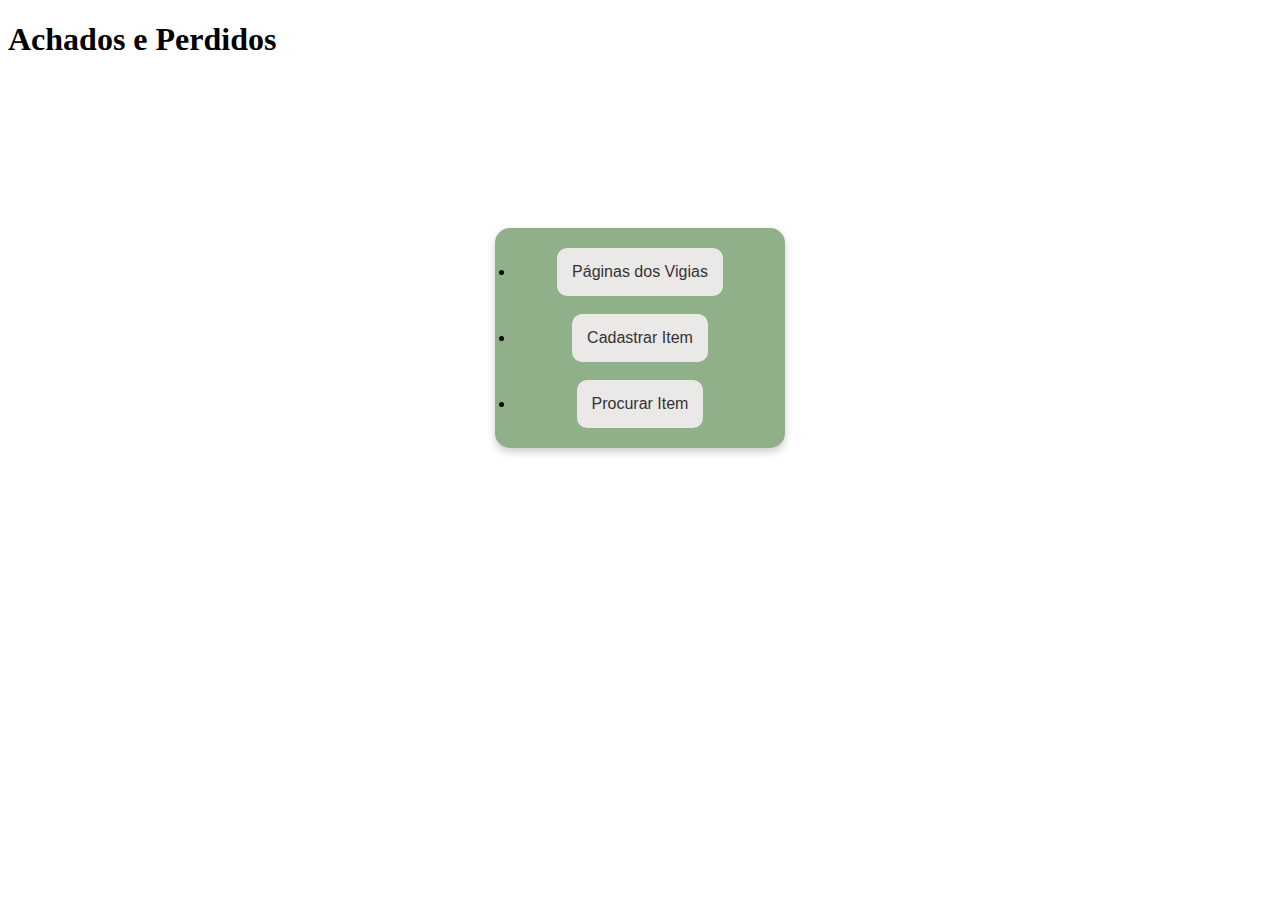
==== index.html @ db0be249 "mensagem de commit" ====
<!DOCTYPE html>
<html lang="en">
<head>
    <meta charset="UTF-8">
    <meta name="viewport" content="width=device-width, initial-scale=1.0">
    <link rel="stylesheet" href="css/estilo.css">
    <title> MENU </title>
</head>
<body>
    <element id="header">


    <header>
         <h1> Achados e Perdidos </h1>
        </header>
    
        <element class="menu-container">

        <div>
           <li><button onclick="window.location.href='paginas-dos-vigias.html'">Páginas dos Vigias</button><br><br> </li>
           <li><button onclick="window.location.href='cadastrar-item.html'">Cadastrar Item</button><br><br> </li>
            <li><button onclick="window.location.href='procurar-item.html'">Procurar Item</button></li>
        </div>
    </ul>
</element>

</body>
</html>
---- css/estilo.css ----
body{
    background-color: white;
}


#header
{
 background-color: #222222; 
    
}
.menu-container {
    width: 250px;
    padding: 20px;
    background-color: #8fb089; 
    border-radius: 15px;
    margin: 170px auto;
    box-shadow: 0 4px 8px rgba(0, 0, 0, 0.2);
    display: flex;
    flex-direction: column;
    gap: 15px;
    text-align: center;
   
}


.menu-container button {
    padding: 15px;
    font-size: 16px;
    background-color: #ebe8e8; 
    color: #333;
    border: none;
    border-radius: 10px;
    cursor: pointer;
    transition: background-color 0.3s;
}

.menu-container button:hover {
    background-color: #6beeb1;
}
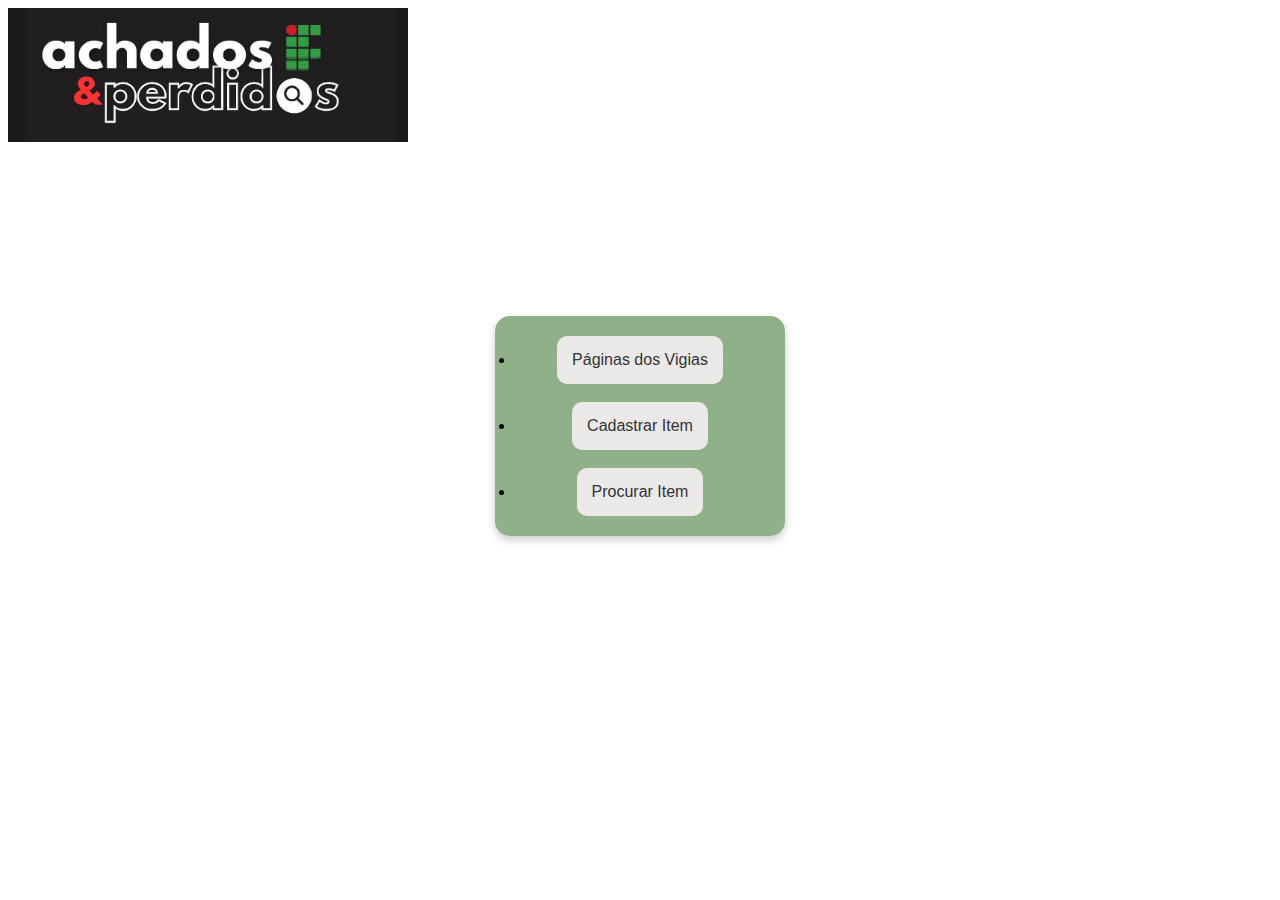
==== commit 35d2e3e3: "mensagem de commit" ====
--- a/index.html
+++ b/index.html
@@ -7,11 +7,8 @@
     <title> MENU </title>
 </head>
 <body>
-    <element id="header">
-
-
     <header>
-         <h1> Achados e Perdidos </h1>
+        <img src="img/unnamed.jpg" width="400" weight="400">
         </header>
     
         <element class="menu-container">
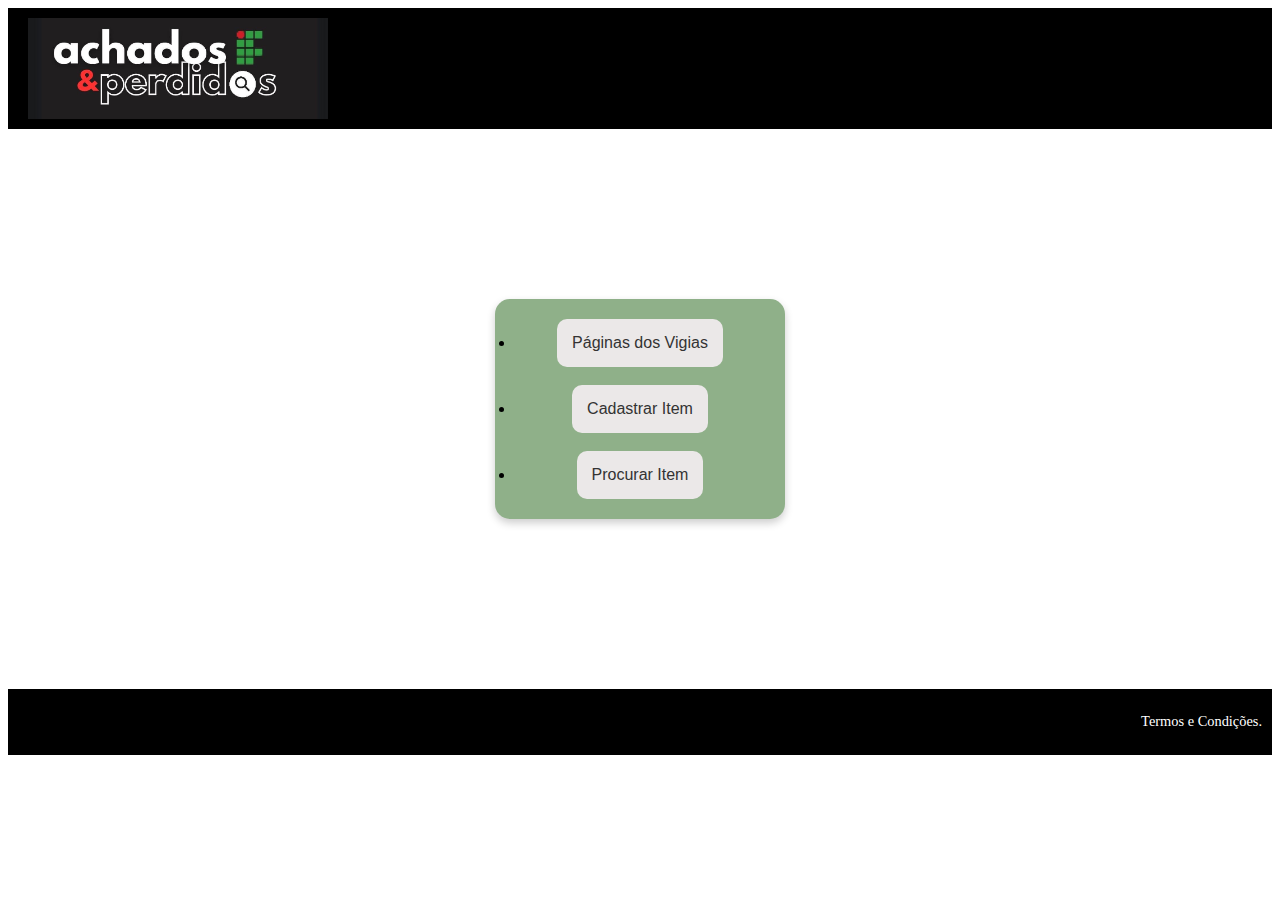
==== commit 652fa272: "mensagem de commit" ====
--- a/index.html
+++ b/index.html
@@ -8,18 +8,25 @@
 </head>
 <body>
     <header>
-        <img src="img/unnamed.jpg" width="400" weight="400">
+        <element class="header">
+            <img src="img/unnamed.jpg" width="300" weight="300">
+        </element>
         </header>
     
         <element class="menu-container">
 
         <div>
-           <li><button onclick="window.location.href='paginas-dos-vigias.html'">Páginas dos Vigias</button><br><br> </li>
+           <li><a href="Pvigias.html"><button onclick="window.location.href='paginas-dos-vigias.html'">Páginas dos Vigias</button></a><br><br> </li>
            <li><button onclick="window.location.href='cadastrar-item.html'">Cadastrar Item</button><br><br> </li>
             <li><button onclick="window.location.href='procurar-item.html'">Procurar Item</button></li>
         </div>
     </ul>
 </element>
 
+    <footer class="footer">
+        <p>Termos e Condições.</p>
+    </footer>
+
+
 </body>
 </html>--- a/css/estilo.css
+++ b/css/estilo.css
@@ -3,11 +3,6 @@
 }
 
 
-#header
-{
- background-color: #222222; 
-    
-}
 .menu-container {
     width: 250px;
     padding: 20px;
@@ -37,3 +32,20 @@
 .menu-container button:hover {
     background-color: #6beeb1;
 }
+
+.header {
+    display: flex;
+    align-items: center;
+    justify-content: space-between;
+    background-color: #000000;
+    padding: 10px 20px;
+    color: white;
+}
+.footer {
+    text-align:right;
+    padding: 10px;
+    background-color: #000000;
+    color: white;
+    font-size: 0.9em;
+    
+}
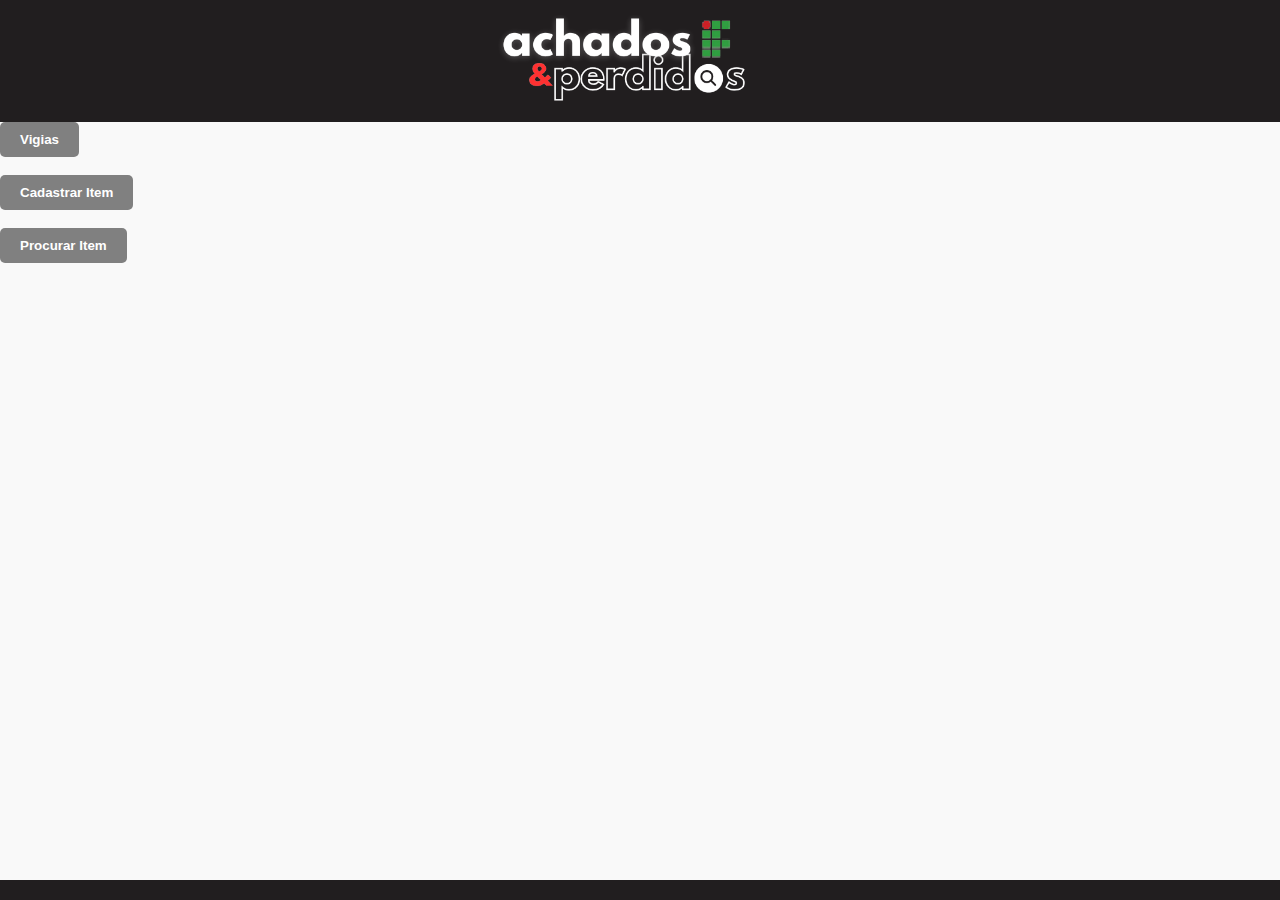
==== commit 600520bf: "a" ====
--- a/index.html
+++ b/index.html
@@ -1,30 +1,29 @@
 <!DOCTYPE html>
-<html lang="en">
+<html lang="pt-BR">
 <head>
     <meta charset="UTF-8">
     <meta name="viewport" content="width=device-width, initial-scale=1.0">
     <link rel="stylesheet" href="css/estilo.css">
-    <title> MENU </title>
+    <title>Achados&Perdidos</title>
 </head>
 <body>
     <header>
         <element class="header">
-            <img src="img/unnamed.jpg" width="300" weight="300">
+            <img src="img/logo.png" width="300" weight="300">
         </element>
         </header>
     
         <element class="menu-container">
 
         <div>
-           <li><a href="Pvigias.html"><button onclick="window.location.href='paginas-dos-vigias.html'">Páginas dos Vigias</button></a><br><br> </li>
-           <li><button onclick="window.location.href='cadastrar-item.html'">Cadastrar Item</button><br><br> </li>
-            <li><button onclick="window.location.href='procurar-item.html'">Procurar Item</button></li>
+           <li><a href="login.html"><button onclick="window.location.href='vigias.html'">Vigias</button></a><br><br> </li>
+           <li><a href="cadastrar.html"><button onclick="window.location.href='cadastrar.html'">Cadastrar Item</button><br><br></a> </li>
+            <li><button onclick="window.location.href='procurar_item.html'">Procurar Item</button></li>
         </div>
     </ul>
 </element>
 
     <footer class="footer">
-        <p>Termos e Condições.</p>
     </footer>
 
 
--- a/css/estilo.css
+++ b/css/estilo.css
@@ -1,51 +1,165 @@
-body{
-    background-color: white;
+/* Estilos globais */
+body {
+    font-family: Arial, sans-serif;
+    margin: 0;
+    padding: 0;
+    box-sizing: border-box;
+    background-color: #f9f9f9;
+    color: #333;
 }
 
-
-.menu-container {
-    width: 250px;
-    padding: 20px;
-    background-color: #8fb089; 
-    border-radius: 15px;
-    margin: 170px auto;
-    box-shadow: 0 4px 8px rgba(0, 0, 0, 0.2);
-    display: flex;
-    flex-direction: column;
-    gap: 15px;
+header {
+    background-color: #211e1f;
+    color: white;
+    padding: 15px;
     text-align: center;
-   
 }
 
-
-.menu-container button {
-    padding: 15px;
-    font-size: 16px;
-    background-color: #ebe8e8; 
-    color: #333;
-    border: none;
-    border-radius: 10px;
-    cursor: pointer;
-    transition: background-color 0.3s;
+header img {
+    max-width: 100%;
+    height: auto;
 }
 
-.menu-container button:hover {
-    background-color: #6beeb1;
+nav {
+    margin-top: 10px;
+    text-align: center;
 }
 
-.header {
+nav a {
+    margin: 0 10px;
+    text-decoration: none;
+    color: white;
+    font-weight: bold;
+}
+
+nav a:hover {
+    text-decoration: underline;
+}
+
+.panel-header img {
+    display: block;
+    margin: 0 auto;
+    max-width: 300px;
+    height: auto;
+}
+
+form {
+    max-width: 600px;
+    margin: 20px auto;
+    background: #ffffff;
+    padding: 20px;
+    border-radius: 8px;
+    box-shadow: 0 0 10px rgba(0, 0, 0, 0.1);
+}
+
+.form-row {
     display: flex;
-    align-items: center;
     justify-content: space-between;
-    background-color: #000000;
+    margin-bottom: 15px;
+}
+
+.form-group {
+    width: 48%;
+}
+
+label {
+    display: block;
+    font-weight: bold;
+    margin-bottom: 5px;
+}
+
+input, select, textarea {
+    width: 100%;
+    padding: 10px;
+    margin-bottom: 10px;
+    border: 1px solid #ccc;
+    border-radius: 5px;
+}
+
+textarea {
+    resize: vertical;
+}
+
+button {
+    background-color: grey;
+    color: white;
+    border: none;
     padding: 10px 20px;
+    cursor: pointer;
+    border-radius: 5px;
+    font-weight: bold;
+}
+
+button:hover {
+    background-color: red;
+}
+
+/* Alinhar os itens em linha reta e aplicar zoom */
+.item-grid {
+    display: flex;
+    justify-content: center;
+    gap: 20px;
+    margin-top: 20px;
+  }
+  
+  .item-card {
+    text-align: center;
+    background-color: #f9f9f9;
+    border-radius: 0px;
+    box-shadow: 0 4px 6px rgba(0, 0, 0, 0.1);
+    transition: transform 0.3s;
+    overflow: hidden;
+    width: 200px;
+  }
+  
+  .item-card img {
+    width: 100%;
+    height: auto;
+    transition: transform 0.3s;
+    border-radius: 0px;
+  }
+  
+  .item-card:hover img {
+    transform: scale(1.1); 
+  }
+  
+  .item-card:hover {
+    transform: translateY(-5px);
+  }
+  
+  .item-card h3 {
+    font-size: 1rem;
+    margin: 10px 0;
+    color: #333;
+  }
+  
+  .item-card a {
+    text-decoration: none;
+    color: inherit;
+  }
+  
+
+.claim-btn {
+    margin-top: 10px;
+    width: 100%;
+}
+
+.instructions {
+    max-width: 600px;
+    margin: 20px auto;
+    padding: 15px;
+    background-color: #e8f4ff;
+    border-left: 5px solid #211e1f;
+    border-radius: 5px;
+}
+
+/* Footer */
+.footer {
+    background-color: #211e1f;
     color: white;
+    text-align: center;
+    padding: 10px;
+    position: fixed;
+    width: 100%;
+    bottom: 0;
 }
-.footer {
-    text-align:right;
-    padding: 10px;
-    background-color: #000000;
-    color: white;
-    font-size: 0.9em;
-    
-}
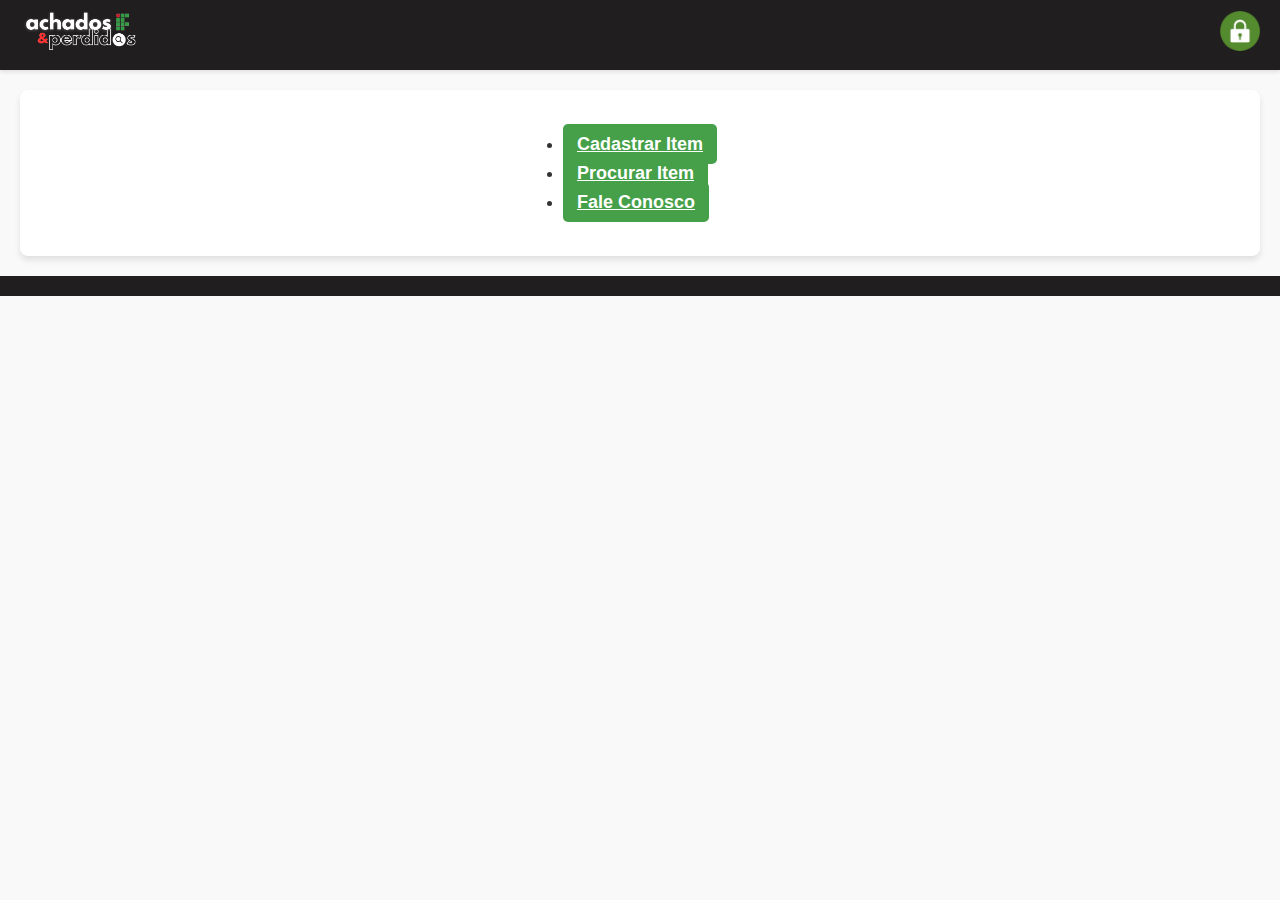
==== commit cdd46b29: "a" ====
--- a/index.html
+++ b/index.html
@@ -3,29 +3,30 @@
 <head>
     <meta charset="UTF-8">
     <meta name="viewport" content="width=device-width, initial-scale=1.0">
+    <link rel="icon" href="/img/iflogo.png" type="image/png">
     <link rel="stylesheet" href="css/estilo.css">
-    <title>Achados&Perdidos</title>
+    <title>Achados & Perdidos</title>
 </head>
 <body>
     <header>
-        <element class="header">
-            <img src="img/logo.png" width="300" weight="300">
-        </element>
-        </header>
-    
-        <element class="menu-container">
+        <a href="index.html">
+            <img src="img/logo.png" alt="Logo Achados & Perdidos">
+        </a>
+        <a href="login.html">
+            <img src="img/acesso.png" alt="Ícone de Acesso">
+        </a>
+    </header>
 
-        <div>
-           <li><a href="login.html"><button onclick="window.location.href='vigias.html'">Vigias</button></a><br><br> </li>
-           <li><a href="cadastrar.html"><button onclick="window.location.href='cadastrar.html'">Cadastrar Item</button><br><br></a> </li>
-            <li><button onclick="window.location.href='procurar_item.html'">Procurar Item</button></li>
-        </div>
-    </ul>
-</element>
+    <main>
+        <div class="menu-container">
+            <ul class="menu-list">
+              <li><a href="cadastrar.html" class="menu-button">Cadastrar Item</a></li>
+              <li><a href="procurar_item.html" class="menu-button">Procurar Item</a></li>
+              <li><a href="fale_conosco.html" class="menu-button">Fale Conosco</a></li>
+            </ul>
+          </div>
+    </main>
+    <footer class="footer"></footer>
+</body>
+</html>
 
-    <footer class="footer">
-    </footer>
-
-
-</body>
-</html>--- a/css/estilo.css
+++ b/css/estilo.css
@@ -1,165 +1,230 @@
-/* Estilos globais */
-body {
-    font-family: Arial, sans-serif;
+/* Reset básico */
+* {
     margin: 0;
     padding: 0;
     box-sizing: border-box;
+}
+
+body {
+    font-family: Arial, sans-serif;
+    line-height: 1.6;
+    color: #333;
     background-color: #f9f9f9;
-    color: #333;
-}
-
+}
+
+/* Cabeçalho */
 header {
     background-color: #211e1f;
+    padding: 15px 20px;
+    display: flex;
+    align-items: center;
+    justify-content: space-between;
+    color: #fff;
+    height: 70px; /* Tamanho fixo */
+    box-shadow: 0 2px 4px rgba(0, 0, 0, 0.1);
+}
+
+header img {
+    height: 40px;
+}
+
+nav {
+    display: flex;
+    align-items: center;
+    gap: 15px;
+}
+
+nav a {
+    color: #fff;
+    text-decoration: none;
+    padding: 8px 15px;
+    font-size: 16px;
+    background-color: #45a049; /* Verde */
+    border-radius: 4px;
+    transition: background-color 0.3s;
+}
+
+nav a:hover {
+    background-color: #e63946; /* Vermelho */
+}
+
+/* Conteúdo principal */
+main {
+    margin: 20px;
+    padding: 20px;
+    background: #fff;
+    border-radius: 8px;
+    box-shadow: 0 4px 6px rgba(0, 0, 0, 0.1);
+}
+
+/* Botões do menu */
+.menu-container {
+    margin: 20px auto;
+    max-width: 800px;
+    display: flex;
+    justify-content: space-around;
+    flex-wrap: wrap;
+    gap: 15px;
+}
+
+.menu-button {
+    padding: 15px 25px;
+    font-size: 18px;
+    font-weight: bold;
+    color: #fff;
+    background-color: #45a049; /* Verde */
+    border: none;
+    border-radius: 5px;
+    cursor: pointer;
+    transition: all 0.3s;
+}
+
+.menu-button:hover {
+    background-color: #e63946; /* Vermelho */
+}
+
+/* Formulários */
+form {
+    display: flex;
+    flex-direction: column;
+    gap: 15px;
+}
+
+form label {
+    font-weight: bold;
+    margin-bottom: 5px;
+}
+
+form input,
+form textarea,
+form select,
+form button {
+    padding: 10px;
+    font-size: 16px;
+    border: 1px solid #ccc;
+    border-radius: 4px;
+}
+
+form input[type="file"] {
+    border: none;
+}
+
+form button {
+    background: #45a049;
     color: white;
-    padding: 15px;
-    text-align: center;
-}
-
-header img {
-    max-width: 100%;
-    height: auto;
-}
-
-nav {
-    margin-top: 10px;
-    text-align: center;
-}
-
-nav a {
-    margin: 0 10px;
-    text-decoration: none;
-    color: white;
+    border: none;
+    cursor: pointer;
+    transition: background-color 0.3s;
+}
+
+form button:hover {
+    background: #e63946;
+}
+
+/* Sessões específicas */
+.item-details img,
+.item-summary img {
+    width: 100%;
+    max-width: 300px;
+    margin-bottom: 15px;
+    border-radius: 8px;
+    box-shadow: 0 2px 4px rgba(0, 0, 0, 0.1);
+}
+
+.item-details button,
+.confirmation button {
+    width: fit-content;
+    padding: 10px 20px;
+    background: #e63946;
+    color: #fff;
     font-weight: bold;
-}
-
-nav a:hover {
-    text-decoration: underline;
-}
-
-.panel-header img {
-    display: block;
+    border: none;
+    border-radius: 5px;
+    cursor: pointer;
+    transition: all 0.3s;
+}
+
+.item-details button:hover,
+.confirmation button:hover {
+    background: #45a049;
+    color: #fff;
+}
+
+/* Login */
+.login-container {
+    max-width: 400px;
     margin: 0 auto;
-    max-width: 300px;
-    height: auto;
-}
-
-form {
-    max-width: 600px;
-    margin: 20px auto;
-    background: #ffffff;
+    background: #f2f2f2;
     padding: 20px;
     border-radius: 8px;
-    box-shadow: 0 0 10px rgba(0, 0, 0, 0.1);
-}
-
-.form-row {
+    box-shadow: 0 4px 6px rgba(0, 0, 0, 0.1);
+    text-align: center;
+}
+
+.login-container h1 {
+    margin-bottom: 20px;
+    color: #45a049;
+}
+
+.login-container form input {
+    width: calc(100% - 20px);
+    margin: 10px 0;
+}
+
+/* Rodapé */
+footer {
+    background: #211e1f;
+    color: #fff;
+    text-align: center;
+    padding: 10px 20px;
+    position: relative;
+    bottom: 0;
+    width: 100%;
+}
+/* Header */
+header {
+    background-color: #211e1f; /* Cor de fundo consistente */
+    padding: 10px 20px; /* Espaçamento interno */
     display: flex;
     justify-content: space-between;
-    margin-bottom: 15px;
-}
-
-.form-group {
-    width: 48%;
-}
-
-label {
-    display: block;
-    font-weight: bold;
-    margin-bottom: 5px;
-}
-
-input, select, textarea {
-    width: 100%;
-    padding: 10px;
-    margin-bottom: 10px;
-    border: 1px solid #ccc;
-    border-radius: 5px;
-}
-
-textarea {
-    resize: vertical;
-}
-
-button {
-    background-color: grey;
-    color: white;
-    border: none;
-    padding: 10px 20px;
-    cursor: pointer;
-    border-radius: 5px;
-    font-weight: bold;
-}
-
-button:hover {
-    background-color: red;
-}
-
-/* Alinhar os itens em linha reta e aplicar zoom */
-.item-grid {
-    display: flex;
-    justify-content: center;
-    gap: 20px;
-    margin-top: 20px;
-  }
-  
-  .item-card {
-    text-align: center;
-    background-color: #f9f9f9;
-    border-radius: 0px;
-    box-shadow: 0 4px 6px rgba(0, 0, 0, 0.1);
-    transition: transform 0.3s;
-    overflow: hidden;
-    width: 200px;
-  }
-  
+    align-items: center;
+  }
+  
+  header a {
+    text-decoration: none; /* Remove sublinhado */
+    color: white; /* Texto branco */
+  }
+  
+  header nav {
+    display: flex;
+    gap: 15px; /* Espaçamento entre os links */
+  }
+  
+  /* Menu */
+  .menu-container a {
+    padding: 8px 12px; /* Espaçamento interno */
+    border: 2px solid transparent; /* Borda invisível */
+    border-radius: 5px; /* Bordas arredondadas */
+    color: white; /* Cor do texto */
+    font-weight: bold; /* Texto em negrito */
+    transition: border 0.3s ease, transform 0.3s ease; /* Suavidade */
+  }
+  
+  .menu-container a:hover {
+    border: 2px solid #5dbb63; /* Borda verde no hover */
+    transform: scale(1.05); /* Leve aumento ao passar o mouse */
+  }
+  
+  /* Página de buscar itens - Tamanho fixo das imagens */
   .item-card img {
-    width: 100%;
-    height: auto;
-    transition: transform 0.3s;
-    border-radius: 0px;
-  }
-  
-  .item-card:hover img {
-    transform: scale(1.1); 
-  }
-  
-  .item-card:hover {
-    transform: translateY(-5px);
-  }
-  
-  .item-card h3 {
-    font-size: 1rem;
-    margin: 10px 0;
-    color: #333;
-  }
-  
-  .item-card a {
-    text-decoration: none;
-    color: inherit;
-  }
-  
-
-.claim-btn {
-    margin-top: 10px;
-    width: 100%;
-}
-
-.instructions {
-    max-width: 600px;
-    margin: 20px auto;
-    padding: 15px;
-    background-color: #e8f4ff;
-    border-left: 5px solid #211e1f;
-    border-radius: 5px;
-}
-
-/* Footer */
-.footer {
-    background-color: #211e1f;
-    color: white;
-    text-align: center;
-    padding: 10px;
-    position: fixed;
-    width: 100%;
-    bottom: 0;
-}
+    width: 150px; /* Tamanho fixo */
+    height: 150px;
+    object-fit: cover; /* Mantém proporção */
+    border-radius: 8px; /* Arredonda as bordas */
+    transition: transform 0.3s ease; /* Transição de zoom */
+  }
+  
+  .item-card img:hover {
+    transform: scale(1.1); /* Zoom ao passar o mouse */
+  }
+  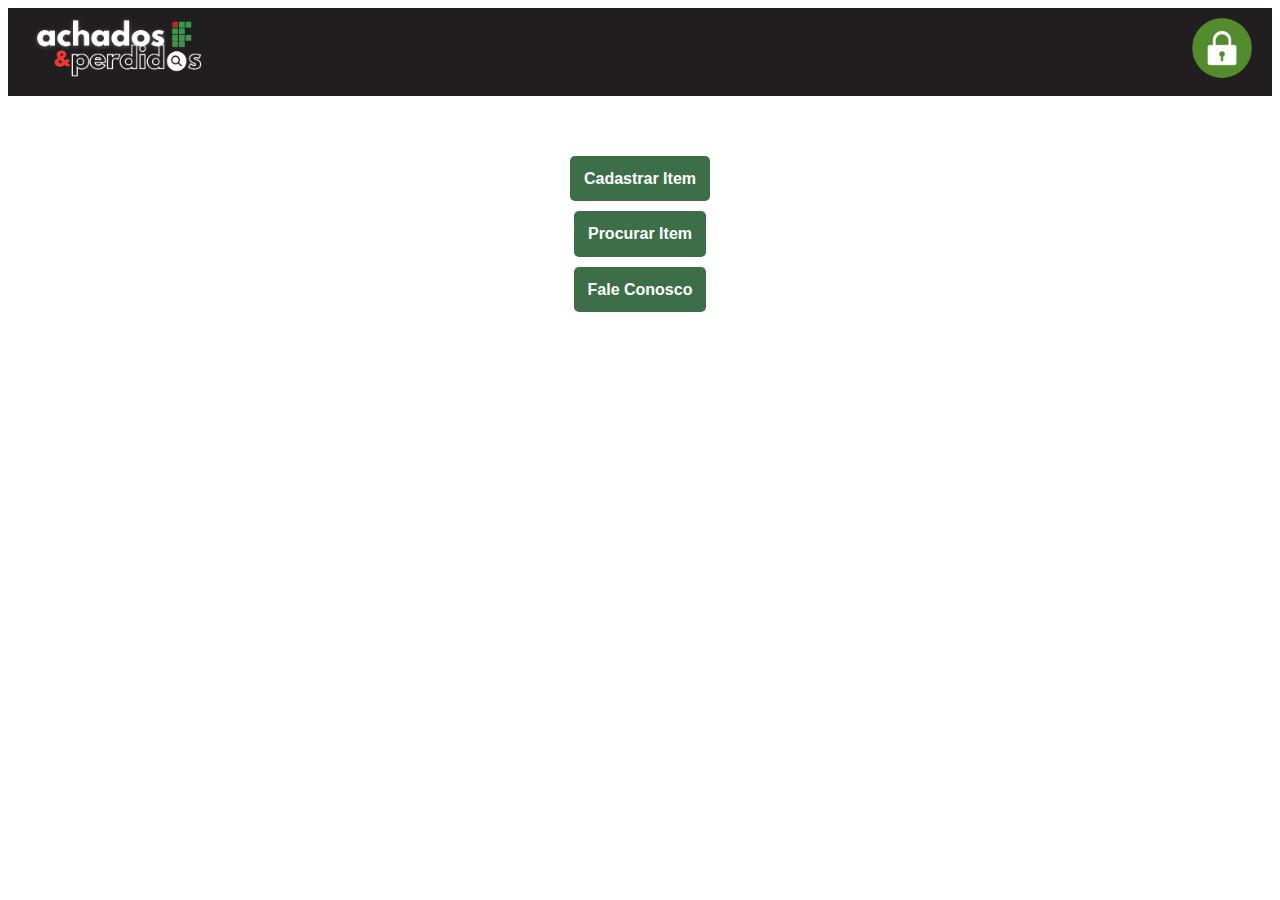
==== commit ef09757c: "a" ====
--- a/index.html
+++ b/index.html
@@ -22,11 +22,10 @@
             <ul class="menu-list">
               <li><a href="cadastrar.html" class="menu-button">Cadastrar Item</a></li>
               <li><a href="procurar_item.html" class="menu-button">Procurar Item</a></li>
-              <li><a href="fale_conosco.html" class="menu-button">Fale Conosco</a></li>
+              <li><a href="https://www.instagram.com/infob.xxii?igsh=MW84ajBjZ2J2ejc1NA==.html" class="menu-button">Fale Conosco</a></li>
             </ul>
           </div>
     </main>
-    <footer class="footer"></footer>
 </body>
 </html>
 
--- a/css/estilo.css
+++ b/css/estilo.css
@@ -1,230 +1,259 @@
-/* Reset básico */
-* {
-    margin: 0;
-    padding: 0;
-    box-sizing: border-box;
-}
-
-body {
-    font-family: Arial, sans-serif;
-    line-height: 1.6;
-    color: #333;
-    background-color: #f9f9f9;
-}
-
-/* Cabeçalho */
+body { 
+  font-family: Arial, sans-serif;
+  line-height: 1.6;
+  color: #333;
+}
+
 header {
-    background-color: #211e1f;
-    padding: 15px 20px;
-    display: flex;
-    align-items: center;
-    justify-content: space-between;
-    color: #fff;
-    height: 70px; /* Tamanho fixo */
-    box-shadow: 0 2px 4px rgba(0, 0, 0, 0.1);
+  background-color: #211e1f;
+  padding: 10px 20px;
+  display: flex;
+  justify-content: space-between;
+  align-items: center;
 }
 
 header img {
-    height: 40px;
+  height: 60px;
 }
 
 nav {
-    display: flex;
-    align-items: center;
-    gap: 15px;
+  display: flex;
+  align-items: center;
+  gap: 15px;
 }
 
 nav a {
-    color: #fff;
-    text-decoration: none;
-    padding: 8px 15px;
-    font-size: 16px;
-    background-color: #45a049; /* Verde */
-    border-radius: 4px;
-    transition: background-color 0.3s;
+  color: #fff;
+  text-decoration: none;
+  padding: 8px 15px;
+  font-size: 16px;
+  border-radius: 4px;
+  transition: background-color 0.3s;
 }
 
 nav a:hover {
-    background-color: #e63946; /* Vermelho */
-}
-
-/* Conteúdo principal */
-main {
-    margin: 20px;
-    padding: 20px;
-    background: #fff;
-    border-radius: 8px;
-    box-shadow: 0 4px 6px rgba(0, 0, 0, 0.1);
-}
-
-/* Botões do menu */
+  background-color: #3c6e47;
+}
+
 .menu-container {
-    margin: 20px auto;
-    max-width: 800px;
-    display: flex;
-    justify-content: space-around;
-    flex-wrap: wrap;
-    gap: 15px;
+  display: flex;
+  justify-content: center;
+  align-items: center;
+  margin-top: 50px;
+}
+
+.menu-list {
+  list-style-type: none;
+  padding: 0;
+  margin: 0;
+  text-align: center;
+}
+
+.menu-list li {
+  margin: 10px 0;
 }
 
 .menu-button {
-    padding: 15px 25px;
-    font-size: 18px;
-    font-weight: bold;
-    color: #fff;
-    background-color: #45a049; /* Verde */
-    border: none;
-    border-radius: 5px;
-    cursor: pointer;
-    transition: all 0.3s;
+  display: inline-block;
+  padding: 10px 20px;
+  text-decoration: none;
+  color: white;
+  background-color: #3c6e47;
+  border: 2px solid #211e1f;
+  border-radius: 5px;
+  font-size: 16px;
+  transition: all 0.3s ease;
 }
 
 .menu-button:hover {
-    background-color: #e63946; /* Vermelho */
-}
-
-/* Formulários */
+  background-color: #211e1f;
+  transform: scale(1.05);
+}
+
+.cad-container {
+  width: 100%;
+  max-width: 800px;
+  margin: 0 auto;
+  padding: 20px;
+  background-color: #f9f9f9;
+  border-radius: 8px;
+  box-shadow: 0 2px 10px rgba(0, 0, 0, 0.1);
+}
+
+.cad-container form {
+  display: flex;
+  flex-direction: column;
+  gap: 20px;
+}
+
+.form-row {
+  display: flex;
+  gap: 20px;
+}
+
+.form-group {
+  flex: 1;
+}
+
+.form-group label {
+  font-weight: bold;
+  margin-bottom: 5px;
+}
+
+.form-group input, 
+.form-group select, 
+.form-group textarea {
+  width: 100%;
+  padding: 10px;
+  font-size: 16px;
+  border: 1px solid #ccc;
+  border-radius: 4px;
+}
+
+.description-section textarea {
+  min-height: 150px;
+}
+
+.image-section input {
+  padding: 5px;
+}
+
+.submit-button {
+  background-color: #4CAF50;
+  color: white;
+  border: none;
+  padding: 15px;
+  font-size: 16px;
+  cursor: pointer;
+  border-radius: 4px;
+  transition: background-color 0.3s;
+}
+
+.submit-button:hover {
+  background-color: #45a049;
+}
+
 form {
-    display: flex;
-    flex-direction: column;
-    gap: 15px;
+  display: flex;
+  flex-direction: column;
+  gap: 15px;
 }
 
 form label {
-    font-weight: bold;
-    margin-bottom: 5px;
+  font-weight: bold;
+  margin-bottom: 5px;
 }
 
 form input,
 form textarea,
 form select,
 form button {
-    padding: 10px;
-    font-size: 16px;
-    border: 1px solid #ccc;
-    border-radius: 4px;
+  padding: 10px;
+  font-size: 16px;
+  border: 1px solid #ccc;
+  border-radius: 4px;
 }
 
 form input[type="file"] {
-    border: none;
+  border: none;
 }
 
 form button {
-    background: #45a049;
-    color: white;
-    border: none;
-    cursor: pointer;
-    transition: background-color 0.3s;
+  background: #45a049;
+  color: white;
+  border: none;
+  cursor: pointer;
+  transition: background-color 0.3s;
 }
 
 form button:hover {
-    background: #e63946;
-}
-
-/* Sessões específicas */
+  background: #e63946;
+}
+
 .item-details img,
 .item-summary img {
-    width: 100%;
-    max-width: 300px;
-    margin-bottom: 15px;
-    border-radius: 8px;
-    box-shadow: 0 2px 4px rgba(0, 0, 0, 0.1);
+  width: 100%;
+  max-width: 300px;
+  margin-bottom: 15px;
+  border-radius: 8px;
+  box-shadow: 0 2px 4px rgba(0, 0, 0, 0.1);
 }
 
 .item-details button,
 .confirmation button {
-    width: fit-content;
-    padding: 10px 20px;
-    background: #e63946;
-    color: #fff;
-    font-weight: bold;
-    border: none;
-    border-radius: 5px;
-    cursor: pointer;
-    transition: all 0.3s;
+  width: fit-content;
+  padding: 10px 20px;
+  background: #e63946;
+  color: #fff;
+  font-weight: bold;
+  border: none;
+  border-radius: 5px;
+  cursor: pointer;
+  transition: all 0.3s;
 }
 
 .item-details button:hover,
 .confirmation button:hover {
-    background: #45a049;
-    color: #fff;
-}
-
-/* Login */
+  background: #45a049;
+}
+
 .login-container {
-    max-width: 400px;
-    margin: 0 auto;
-    background: #f2f2f2;
-    padding: 20px;
-    border-radius: 8px;
-    box-shadow: 0 4px 6px rgba(0, 0, 0, 0.1);
-    text-align: center;
+  max-width: 400px;
+  margin: 0 auto;
+  background: #f2f2f2;
+  padding: 20px;
+  border-radius: 8px;
+  box-shadow: 0 4px 6px rgba(0, 0, 0, 0.1);
+  text-align: center;
 }
 
 .login-container h1 {
-    margin-bottom: 20px;
-    color: #45a049;
+  margin-bottom: 20px;
+  color: #45a049;
 }
 
 .login-container form input {
-    width: calc(100% - 20px);
-    margin: 10px 0;
-}
-
-/* Rodapé */
-footer {
-    background: #211e1f;
-    color: #fff;
-    text-align: center;
-    padding: 10px 20px;
-    position: relative;
-    bottom: 0;
-    width: 100%;
-}
-/* Header */
-header {
-    background-color: #211e1f; /* Cor de fundo consistente */
-    padding: 10px 20px; /* Espaçamento interno */
-    display: flex;
-    justify-content: space-between;
-    align-items: center;
-  }
-  
-  header a {
-    text-decoration: none; /* Remove sublinhado */
-    color: white; /* Texto branco */
-  }
-  
-  header nav {
-    display: flex;
-    gap: 15px; /* Espaçamento entre os links */
-  }
-  
-  /* Menu */
-  .menu-container a {
-    padding: 8px 12px; /* Espaçamento interno */
-    border: 2px solid transparent; /* Borda invisível */
-    border-radius: 5px; /* Bordas arredondadas */
-    color: white; /* Cor do texto */
-    font-weight: bold; /* Texto em negrito */
-    transition: border 0.3s ease, transform 0.3s ease; /* Suavidade */
-  }
-  
-  .menu-container a:hover {
-    border: 2px solid #5dbb63; /* Borda verde no hover */
-    transform: scale(1.05); /* Leve aumento ao passar o mouse */
-  }
-  
-  /* Página de buscar itens - Tamanho fixo das imagens */
-  .item-card img {
-    width: 150px; /* Tamanho fixo */
-    height: 150px;
-    object-fit: cover; /* Mantém proporção */
-    border-radius: 8px; /* Arredonda as bordas */
-    transition: transform 0.3s ease; /* Transição de zoom */
-  }
-  
-  .item-card img:hover {
-    transform: scale(1.1); /* Zoom ao passar o mouse */
-  }
-  +  width: calc(100% - 20px);
+  margin: 10px 0;
+}
+
+.menu-container a {
+  padding: 8px 12px;
+  border: 2px solid transparent;
+  border-radius: 5px;
+  color: white;
+  font-weight: bold;
+  transition: border 0.3s ease, transform 0.3s ease;
+}
+
+.menu-container a:hover {
+  border: 2px solid #5dbb63;
+  transform: scale(1.05);
+}
+
+.item-grid {
+  display: flex;
+  gap: 20px;
+  justify-content: center;
+  flex-wrap: wrap;
+}
+
+.item-card {
+  flex: 1 1 calc(33.33% - 20px);
+  max-width: 200px;
+  text-align: center;
+  background-color: #fff;
+  padding: 10px;
+  box-shadow: 0 2px 4px rgba(0, 0, 0, 0.1);
+  transition: transform 0.3s ease;
+}
+
+.item-card img {
+  width: 100%;
+  height: auto;
+  transition: transform 0.3s ease;
+}
+
+.item-card img:hover {
+  transform: scale(1.1);
+}
